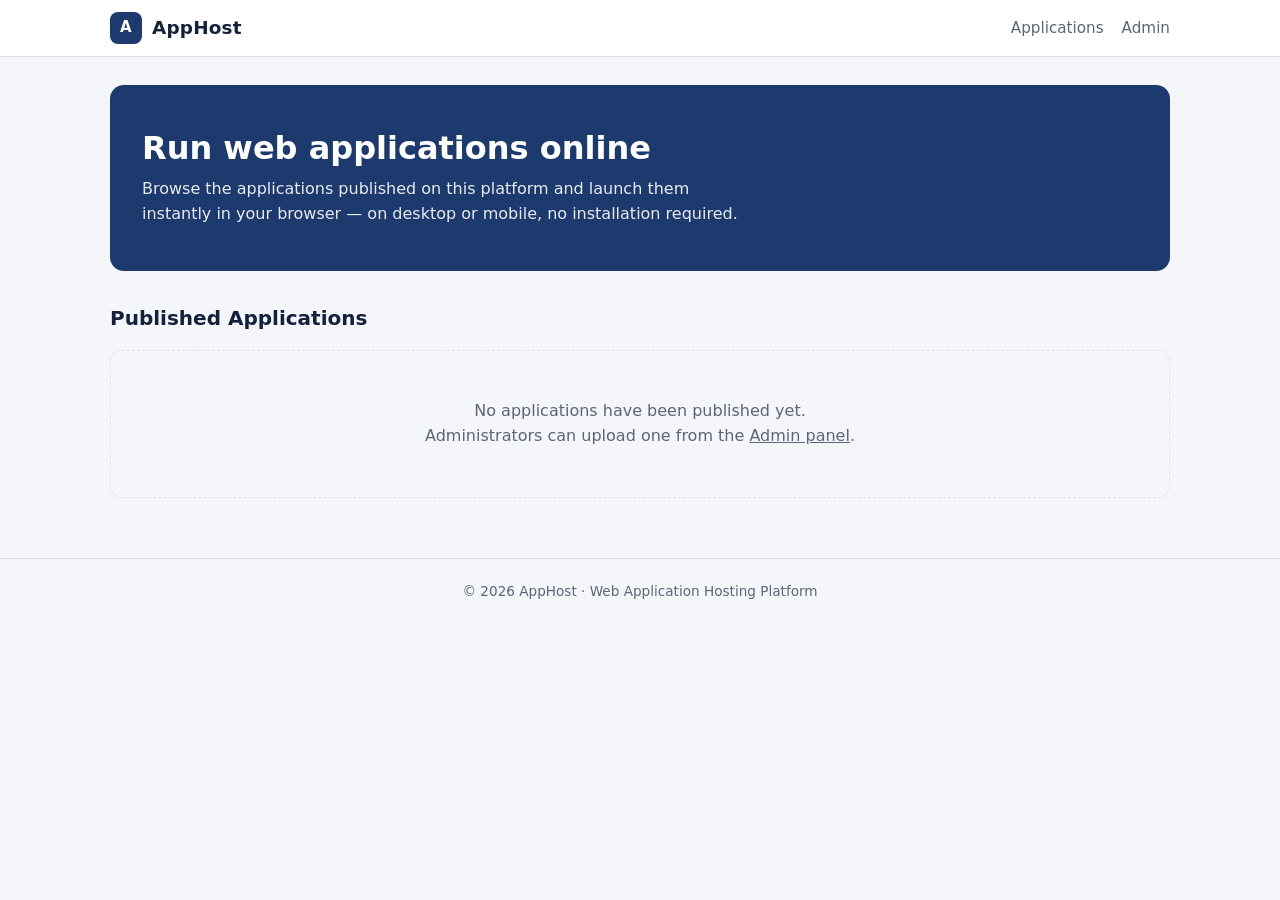
==== index.html @ d805b8fa "Add files via upload" ====
<!DOCTYPE html>
<html lang="en">
<head>
<meta charset="utf-8">
<meta name="viewport" content="width=device-width, initial-scale=1, viewport-fit=cover">
<title>AppHost — Web Application Hosting</title>
<link rel="stylesheet" href="style.css">
</head>
<body>
<header class="top"><div class="bar">
 <a class="brand" href="#/"><span class="logo">A</span>AppHost</a><span class="sp"></span>
 <nav><a href="#/">Applications</a><a href="#/admin">Admin</a></nav>
</div></header>
<main id="root"></main>
<footer>© <span id="yr"></span> AppHost · Web Application Hosting Platform</footer>

<script src="app.js"></script>
</body>
</html>
---- style.css ----
:root{--bg:#f4f6f9;--card:#fff;--tx:#14213d;--mut:#5b6678;--br:#dde2ea;--pri:#1d3a6e;--pri2:#2a52a0;--on:#fff;--ok:#1a7f4b;--bad:#b3261e;box-sizing:border-box;padding-top:env(safe-area-inset-top,0px);padding-bottom:env(safe-area-inset-bottom,0px)}
@media (prefers-color-scheme:dark){:root:not([data-theme="light"]){--bg:#0f1520;--card:#18212f;--tx:#e8edf5;--mut:#9aa7ba;--br:#2a3548;--pri:#6f9bf0;--pri2:#8fb2f5;--on:#0f1520;--ok:#4cc38a;--bad:#f2766d}}
:root[data-theme="dark"]{--bg:#0f1520;--card:#18212f;--tx:#e8edf5;--mut:#9aa7ba;--br:#2a3548;--pri:#6f9bf0;--pri2:#8fb2f5;--on:#0f1520;--ok:#4cc38a;--bad:#f2766d}
*,*:before,*:after{box-sizing:inherit}
html,body{margin:0}
html{scroll-padding-top:env(safe-area-inset-top,0px)}
body{background:var(--bg);color:var(--tx);font:16px/1.55 "Segoe UI",system-ui,-apple-system,Roboto,Arial,sans-serif;min-height:100vh}
a{color:inherit}
header.top{position:sticky;top:env(safe-area-inset-top,0px);z-index:10;background:var(--card);border-bottom:1px solid var(--br)}
.bar{max-width:1100px;margin:auto;padding:12px 20px;display:flex;align-items:center;gap:16px}
.brand{display:flex;align-items:center;gap:10px;font-weight:700;font-size:1.15rem;text-decoration:none;letter-spacing:.2px}
.logo{width:32px;height:32px;border-radius:8px;background:var(--pri);color:var(--on);display:grid;place-items:center;font-size:15px;font-weight:800}
.sp{flex:1}
nav a{margin-left:18px;color:var(--mut);text-decoration:none;font-size:.95rem}
nav a:hover{color:var(--tx)}
main{max-width:1100px;margin:auto;padding:28px 20px 60px}
.hero{background:var(--pri);color:var(--on);border-radius:14px;padding:44px 32px;margin-bottom:32px}
.hero h1{margin:0 0 10px;font-size:2rem;line-height:1.2}
.hero p{margin:0;max-width:620px;opacity:.9}
h2{font-size:1.25rem;margin:0 0 16px}
.grid{display:grid;grid-template-columns:repeat(auto-fill,minmax(260px,1fr));gap:18px}
.card{background:var(--card);border:1px solid var(--br);border-radius:12px;padding:20px}
.app{display:flex;flex-direction:column;gap:10px}
.app h3{margin:0;font-size:1.05rem}
.app p{margin:0;color:var(--mut);font-size:.92rem;flex:1}
.meta{font-size:.8rem;color:var(--mut)}
.btn{display:inline-flex;align-items:center;justify-content:center;gap:6px;padding:10px 18px;border-radius:8px;border:1px solid var(--pri);background:var(--pri);color:var(--on);font:inherit;font-weight:600;cursor:pointer;text-decoration:none;min-height:42px}
.btn.alt{background:transparent;color:var(--pri)}
.btn.danger{background:transparent;color:var(--bad);border-color:var(--bad)}
.btn.sm{padding:6px 12px;min-height:34px;font-size:.88rem}
.btn:hover{filter:brightness(1.08)}
input[type=text],input[type=password],textarea{width:100%;padding:11px 12px;border:1px solid var(--br);border-radius:8px;background:var(--bg);color:var(--tx);font:inherit}
input:focus,textarea:focus{outline:2px solid var(--pri2);outline-offset:1px}
label{display:block;font-size:.88rem;font-weight:600;margin:14px 0 6px}
.empty{text-align:center;color:var(--mut);padding:48px 20px;border:1px dashed var(--br);border-radius:12px}
.drop{border:2px dashed var(--br);border-radius:10px;padding:26px;text-align:center;color:var(--mut);cursor:pointer}
.drop.on,.drop:hover{border-color:var(--pri2);color:var(--tx)}
.msg{margin-top:12px;font-size:.9rem}.msg.ok{color:var(--ok)}.msg.bad{color:var(--bad)}
.login{max-width:400px;margin:40px auto}
.row{display:flex;gap:12px;align-items:center;flex-wrap:wrap}
.list .item{display:flex;gap:14px;align-items:center;justify-content:space-between;padding:14px 0;border-top:1px solid var(--br);flex-wrap:wrap}
.list .item:first-child{border-top:0}
.pill{font-size:.75rem;padding:2px 9px;border-radius:99px;border:1px solid var(--br);color:var(--mut)}
.pill.ok{color:var(--ok);border-color:var(--ok)}
.two{display:grid;grid-template-columns:1fr 1fr;gap:18px;margin-bottom:18px}
footer{border-top:1px solid var(--br);color:var(--mut);font-size:.85rem;text-align:center;padding:22px 20px}
/* viewer */
.viewer{position:fixed;inset:0;z-index:50;background:var(--bg);display:flex;flex-direction:column;padding-top:env(safe-area-inset-top,0px);padding-bottom:env(safe-area-inset-bottom,0px)}
.vbar{display:flex;align-items:center;gap:10px;padding:8px 14px;background:var(--card);border-bottom:1px solid var(--br)}
.vbar b{white-space:nowrap;overflow:hidden;text-overflow:ellipsis;flex:1}
.stage{flex:1;display:flex;justify-content:center;align-items:stretch;overflow:auto;padding:0}
.stage iframe{border:0;width:100%;height:100%;background:#fff}
.stage.mob{padding:20px;align-items:flex-start;background:var(--bg)}
.stage.mob iframe{width:390px;max-width:100%;height:min(780px,100%);border:10px solid #222;border-radius:30px}
.seg{display:flex;border:1px solid var(--br);border-radius:8px;overflow:hidden}
.seg button{border:0;background:transparent;color:var(--mut);padding:6px 12px;font:inherit;font-size:.85rem;cursor:pointer}
.seg button.on{background:var(--pri);color:var(--on)}
@media (max-width:700px){
 .hero{padding:30px 20px}.hero h1{font-size:1.5rem}
 .two{grid-template-columns:1fr}
 nav a{margin-left:12px}
 .seg{display:none}
 .stage.mob{padding:0}
 .stage.mob iframe{width:100%;height:100%;border:0;border-radius:0}
}
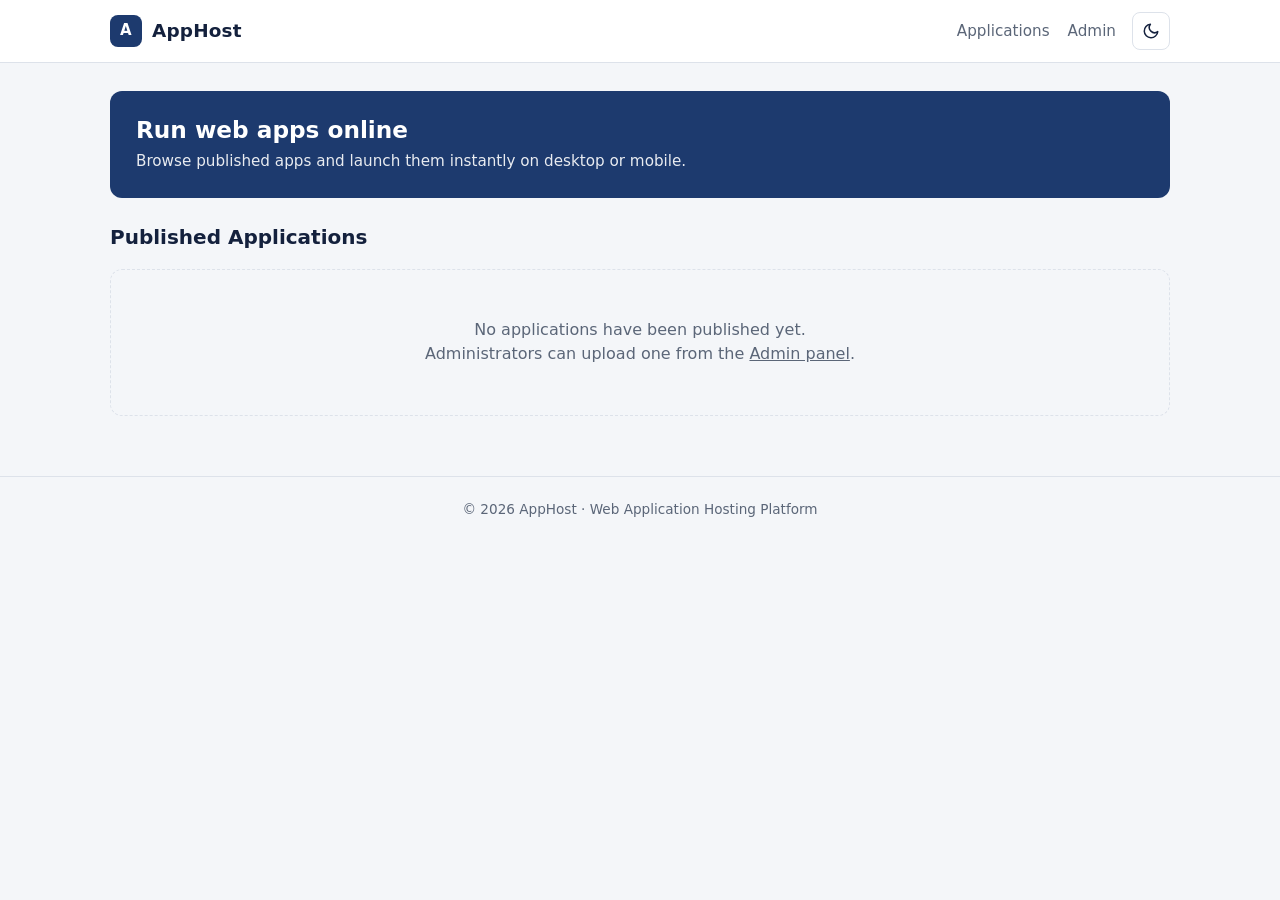
==== commit c0e95288: "Add files via upload" ====
--- a/index.html
+++ b/index.html
@@ -4,12 +4,14 @@
 <meta charset="utf-8">
 <meta name="viewport" content="width=device-width, initial-scale=1, viewport-fit=cover">
 <title>AppHost — Web Application Hosting</title>
+<script>try{var t=localStorage.getItem("ah_theme");if(!t)t=matchMedia("(prefers-color-scheme:dark)").matches?"dark":"light";document.documentElement.setAttribute("data-theme",t)}catch(e){}</script>
 <link rel="stylesheet" href="style.css">
 </head>
 <body>
 <header class="top"><div class="bar">
  <a class="brand" href="#/"><span class="logo">A</span>AppHost</a><span class="sp"></span>
  <nav><a href="#/">Applications</a><a href="#/admin">Admin</a></nav>
+ <button class="tbtn" id="tg" type="button" aria-label="Switch theme" title="Switch theme"></button>
 </div></header>
 <main id="root"></main>
 <footer>© <span id="yr"></span> AppHost · Web Application Hosting Platform</footer>
--- a/style.css
+++ b/style.css
@@ -14,15 +14,20 @@
 nav a{margin-left:18px;color:var(--mut);text-decoration:none;font-size:.95rem}
 nav a:hover{color:var(--tx)}
 main{max-width:1100px;margin:auto;padding:28px 20px 60px}
-.hero{background:var(--pri);color:var(--on);border-radius:14px;padding:44px 32px;margin-bottom:32px}
-.hero h1{margin:0 0 10px;font-size:2rem;line-height:1.2}
-.hero p{margin:0;max-width:620px;opacity:.9}
+.hero{background:var(--pri);color:var(--on);border-radius:12px;padding:24px 26px;margin-bottom:24px}
+.hero h1{margin:0 0 6px;font-size:1.45rem;line-height:1.25}
+.hero p{margin:0;max-width:560px;font-size:.95rem;opacity:.9}
 h2{font-size:1.25rem;margin:0 0 16px}
 .grid{display:grid;grid-template-columns:repeat(auto-fill,minmax(260px,1fr));gap:18px}
 .card{background:var(--card);border:1px solid var(--br);border-radius:12px;padding:20px}
 .app{display:flex;flex-direction:column;gap:10px}
 .app h3{margin:0;font-size:1.05rem}
-.app p{margin:0;color:var(--mut);font-size:.92rem;flex:1}
+.app p{margin:0;color:var(--mut);font-size:.92rem;flex:1;display:-webkit-box;-webkit-line-clamp:2;-webkit-box-orient:vertical;overflow:hidden}
+.ah{display:flex;align-items:center;gap:12px}
+.ico{border-radius:10px;flex:none;object-fit:cover;background:var(--bg);border:1px solid var(--br)}
+.ico.ph{display:grid;place-items:center;background:var(--pri);color:var(--on);font-weight:700;border-color:transparent}
+.tbtn{width:38px;height:38px;border-radius:8px;border:1px solid var(--br);background:transparent;color:var(--tx);display:grid;place-items:center;cursor:pointer;padding:0;flex:none}
+.tbtn:hover{border-color:var(--pri2)}
 .meta{font-size:.8rem;color:var(--mut)}
 .btn{display:inline-flex;align-items:center;justify-content:center;gap:6px;padding:10px 18px;border-radius:8px;border:1px solid var(--pri);background:var(--pri);color:var(--on);font:inherit;font-weight:600;cursor:pointer;text-decoration:none;min-height:42px}
 .btn.alt{background:transparent;color:var(--pri)}
@@ -56,7 +61,7 @@
 .seg button{border:0;background:transparent;color:var(--mut);padding:6px 12px;font:inherit;font-size:.85rem;cursor:pointer}
 .seg button.on{background:var(--pri);color:var(--on)}
 @media (max-width:700px){
- .hero{padding:30px 20px}.hero h1{font-size:1.5rem}
+ .hero{padding:18px 18px}.hero h1{font-size:1.2rem}
  .two{grid-template-columns:1fr}
  nav a{margin-left:12px}
  .seg{display:none}
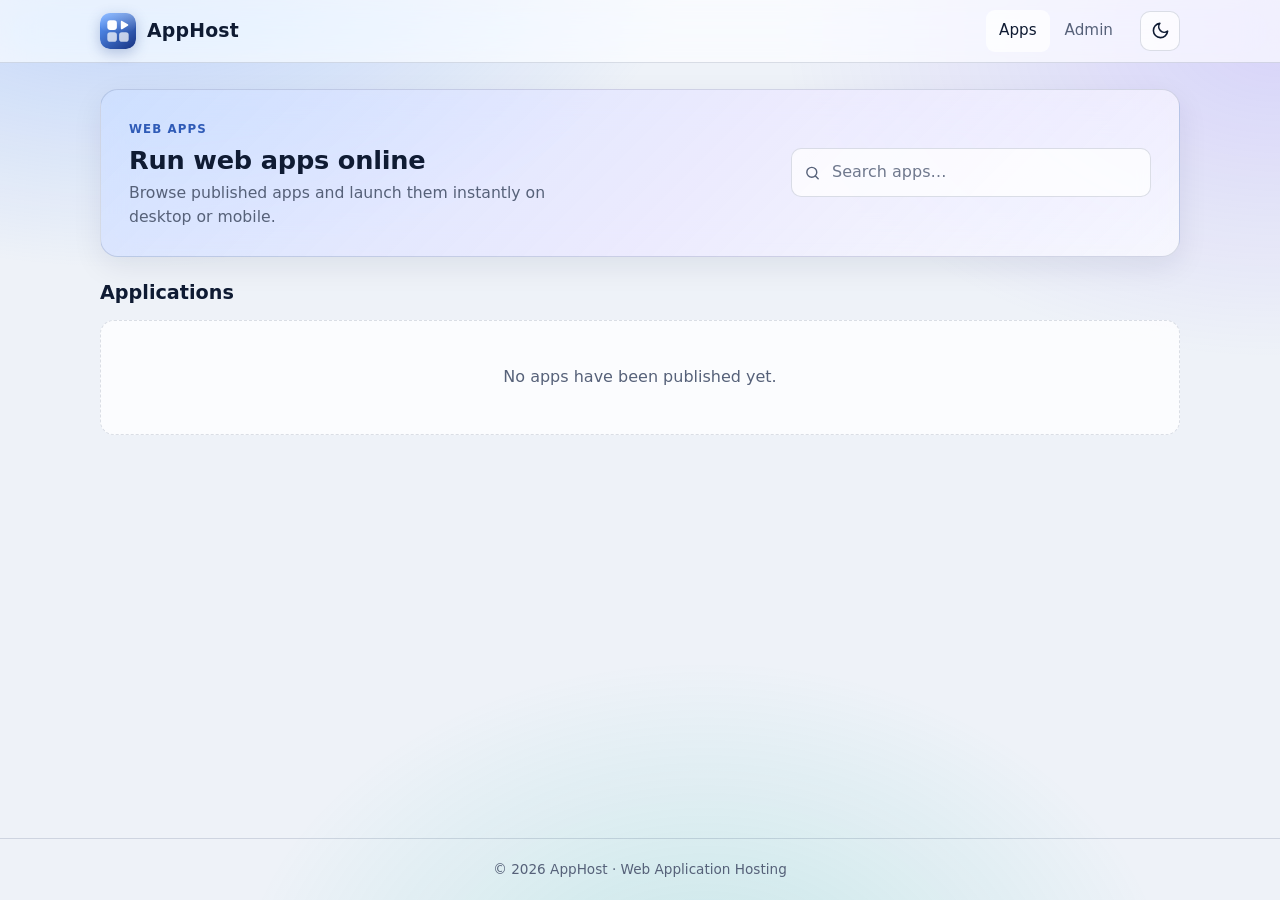
==== commit d44b99f2: "Add files via upload" ====
--- a/index.html
+++ b/index.html
@@ -4,18 +4,23 @@
 <meta charset="utf-8">
 <meta name="viewport" content="width=device-width, initial-scale=1, viewport-fit=cover">
 <title>AppHost — Web Application Hosting</title>
-<script>try{var t=localStorage.getItem("ah_theme");if(!t)t=matchMedia("(prefers-color-scheme:dark)").matches?"dark":"light";document.documentElement.setAttribute("data-theme",t)}catch(e){}</script>
+<meta name="description" content="Browse and launch web applications online, on desktop or mobile.">
+<meta name="theme-color" content="#eef2f8" media="(prefers-color-scheme: light)">
+<meta name="theme-color" content="#0b111b" media="(prefers-color-scheme: dark)">
+<link rel="icon" href="logo.svg" type="image/svg+xml">
+<script>(function(){var t;try{t=localStorage.getItem('ah_theme')}catch(e){}if(t!=='dark'&&t!=='light')t=matchMedia('(prefers-color-scheme:dark)').matches?'dark':'light';document.documentElement.setAttribute('data-theme',t)})()</script>
 <link rel="stylesheet" href="style.css">
 </head>
 <body>
-<header class="top"><div class="bar">
- <a class="brand" href="#/"><span class="logo">A</span>AppHost</a><span class="sp"></span>
- <nav><a href="#/">Applications</a><a href="#/admin">Admin</a></nav>
+<header class="top glass"><div class="bar">
+ <a class="brand" href="#/"><img class="logo" src="logo.svg" width="36" height="36" alt=""><span>AppHost</span></a>
+ <span class="sp"></span>
+ <nav aria-label="Main"><a href="#/" data-nav="home">Apps</a><a href="#/admin" data-nav="admin">Admin</a></nav>
  <button class="tbtn" id="tg" type="button" aria-label="Switch theme" title="Switch theme"></button>
 </div></header>
 <main id="root"></main>
-<footer>© <span id="yr"></span> AppHost · Web Application Hosting Platform</footer>
-
+<footer>© <span id="yr"></span> AppHost · Web Application Hosting</footer>
+<noscript><p style="padding:20px;text-align:center">Please enable JavaScript to use this site.</p></noscript>
 <script src="app.js"></script>
 </body>
 </html>
--- a/style.css
+++ b/style.css
@@ -1,70 +1,181 @@
-:root{--bg:#f4f6f9;--card:#fff;--tx:#14213d;--mut:#5b6678;--br:#dde2ea;--pri:#1d3a6e;--pri2:#2a52a0;--on:#fff;--ok:#1a7f4b;--bad:#b3261e;box-sizing:border-box;padding-top:env(safe-area-inset-top,0px);padding-bottom:env(safe-area-inset-bottom,0px)}
-@media (prefers-color-scheme:dark){:root:not([data-theme="light"]){--bg:#0f1520;--card:#18212f;--tx:#e8edf5;--mut:#9aa7ba;--br:#2a3548;--pri:#6f9bf0;--pri2:#8fb2f5;--on:#0f1520;--ok:#4cc38a;--bad:#f2766d}}
-:root[data-theme="dark"]{--bg:#0f1520;--card:#18212f;--tx:#e8edf5;--mut:#9aa7ba;--br:#2a3548;--pri:#6f9bf0;--pri2:#8fb2f5;--on:#0f1520;--ok:#4cc38a;--bad:#f2766d}
-*,*:before,*:after{box-sizing:inherit}
-html,body{margin:0}
-html{scroll-padding-top:env(safe-area-inset-top,0px)}
-body{background:var(--bg);color:var(--tx);font:16px/1.55 "Segoe UI",system-ui,-apple-system,Roboto,Arial,sans-serif;min-height:100vh}
+/* AppHost — glass UI. Colors live in the variables below; change them to re-theme the site. */
+:root{
+ --bg:#eef2f8;--solid:#ffffff;--tx:#0f1b33;--mut:#566179;--br:rgba(20,40,80,.14);
+ --glass:rgba(255,255,255,.64);--glass2:rgba(255,255,255,.76);--field:rgba(255,255,255,.72);
+ --pri:#1d3a6e;--pri2:#2f5bb7;--on:#ffffff;--ok:#17784a;--bad:#b3261e;--warn:#8a5a00;
+ --blob1:rgba(79,140,255,.32);--blob2:rgba(124,92,255,.20);--blob3:rgba(20,184,166,.18);
+ --shadow:0 10px 30px rgba(15,30,70,.08);--scrim:rgba(12,20,36,.30);color-scheme:light;
+}
+@media (prefers-color-scheme:dark){:root:not([data-theme="light"]){
+ --bg:#0b111b;--solid:#151e2e;--tx:#e9eef7;--mut:#9aa8bd;--br:rgba(255,255,255,.12);
+ --glass:rgba(18,27,42,.58);--glass2:rgba(26,37,56,.62);--field:rgba(10,16,26,.55);
+ --pri:#7ea6f7;--pri2:#a3c0fa;--on:#0b111b;--ok:#4cc38a;--bad:#f2766d;--warn:#e0b04f;
+ --blob1:rgba(79,140,255,.26);--blob2:rgba(124,92,255,.24);--blob3:rgba(20,184,166,.14);
+ --shadow:0 10px 30px rgba(0,0,0,.35);--scrim:rgba(0,0,0,.50);color-scheme:dark}}
+:root[data-theme="dark"]{
+ --bg:#0b111b;--solid:#151e2e;--tx:#e9eef7;--mut:#9aa8bd;--br:rgba(255,255,255,.12);
+ --glass:rgba(18,27,42,.58);--glass2:rgba(26,37,56,.62);--field:rgba(10,16,26,.55);
+ --pri:#7ea6f7;--pri2:#a3c0fa;--on:#0b111b;--ok:#4cc38a;--bad:#f2766d;--warn:#e0b04f;
+ --blob1:rgba(79,140,255,.26);--blob2:rgba(124,92,255,.24);--blob3:rgba(20,184,166,.14);
+ --shadow:0 10px 30px rgba(0,0,0,.35);--scrim:rgba(0,0,0,.50);color-scheme:dark}
+
+*,*::before,*::after{box-sizing:border-box}
+html{background:var(--bg);-webkit-text-size-adjust:100%;scroll-padding-top:84px}
+body{margin:0;min-height:100vh;min-height:100dvh;display:flex;flex-direction:column;color:var(--tx);
+ font:16px/1.55 "Segoe UI",system-ui,-apple-system,"Helvetica Neue",Roboto,Arial,sans-serif;-webkit-font-smoothing:antialiased}
+/* soft colour glow behind everything, so the glass panels have something to blur */
+body::before{content:"";position:fixed;inset:0;z-index:-1;pointer-events:none;background:
+ radial-gradient(900px 520px at 10% -6%,var(--blob1),transparent 62%),
+ radial-gradient(800px 520px at 100% 4%,var(--blob2),transparent 62%),
+ radial-gradient(760px 560px at 55% 112%,var(--blob3),transparent 62%)}
 a{color:inherit}
-header.top{position:sticky;top:env(safe-area-inset-top,0px);z-index:10;background:var(--card);border-bottom:1px solid var(--br)}
-.bar{max-width:1100px;margin:auto;padding:12px 20px;display:flex;align-items:center;gap:16px}
-.brand{display:flex;align-items:center;gap:10px;font-weight:700;font-size:1.15rem;text-decoration:none;letter-spacing:.2px}
-.logo{width:32px;height:32px;border-radius:8px;background:var(--pri);color:var(--on);display:grid;place-items:center;font-size:15px;font-weight:800}
+img{max-width:100%}
+h1,h2,h3{line-height:1.3}
+
+/* glass: live backdrop blur (falls back to a solid panel when unsupported) */
+.glass{background:var(--glass);-webkit-backdrop-filter:blur(18px) saturate(170%);backdrop-filter:blur(18px) saturate(170%)}
+
+/* header */
+header.top{position:sticky;top:0;z-index:20;border-bottom:1px solid var(--br);padding-top:env(safe-area-inset-top)}
+.bar{max-width:1120px;margin:auto;padding:10px 20px;display:flex;align-items:center;gap:8px}
+.brand{display:flex;align-items:center;gap:11px;font-weight:700;font-size:1.18rem;letter-spacing:.2px;text-decoration:none}
+.logo{width:36px;height:36px;border-radius:10px;display:block;box-shadow:0 4px 14px rgba(29,58,138,.28)}
 .sp{flex:1}
-nav a{margin-left:18px;color:var(--mut);text-decoration:none;font-size:.95rem}
-nav a:hover{color:var(--tx)}
-main{max-width:1100px;margin:auto;padding:28px 20px 60px}
-.hero{background:var(--pri);color:var(--on);border-radius:12px;padding:24px 26px;margin-bottom:24px}
-.hero h1{margin:0 0 6px;font-size:1.45rem;line-height:1.25}
-.hero p{margin:0;max-width:560px;font-size:.95rem;opacity:.9}
-h2{font-size:1.25rem;margin:0 0 16px}
-.grid{display:grid;grid-template-columns:repeat(auto-fill,minmax(260px,1fr));gap:18px}
-.card{background:var(--card);border:1px solid var(--br);border-radius:12px;padding:20px}
-.app{display:flex;flex-direction:column;gap:10px}
-.app h3{margin:0;font-size:1.05rem}
-.app p{margin:0;color:var(--mut);font-size:.92rem;flex:1;display:-webkit-box;-webkit-line-clamp:2;-webkit-box-orient:vertical;overflow:hidden}
-.ah{display:flex;align-items:center;gap:12px}
-.ico{border-radius:10px;flex:none;object-fit:cover;background:var(--bg);border:1px solid var(--br)}
-.ico.ph{display:grid;place-items:center;background:var(--pri);color:var(--on);font-weight:700;border-color:transparent}
-.tbtn{width:38px;height:38px;border-radius:8px;border:1px solid var(--br);background:transparent;color:var(--tx);display:grid;place-items:center;cursor:pointer;padding:0;flex:none}
+nav{display:flex;gap:2px;margin-right:6px}
+nav a{padding:9px 13px;border-radius:9px;color:var(--mut);text-decoration:none;font-size:.95rem;font-weight:500}
+nav a:hover,nav a[aria-current="page"]{color:var(--tx);background:var(--field)}
+.tbtn{width:40px;height:40px;border-radius:10px;border:1px solid var(--br);background:var(--field);color:var(--tx);display:grid;place-items:center;cursor:pointer;padding:0;flex:none;-webkit-tap-highlight-color:transparent}
 .tbtn:hover{border-color:var(--pri2)}
-.meta{font-size:.8rem;color:var(--mut)}
-.btn{display:inline-flex;align-items:center;justify-content:center;gap:6px;padding:10px 18px;border-radius:8px;border:1px solid var(--pri);background:var(--pri);color:var(--on);font:inherit;font-weight:600;cursor:pointer;text-decoration:none;min-height:42px}
+
+main{flex:1;width:100%;max-width:1120px;margin:0 auto;padding:26px 20px 56px}
+footer{border-top:1px solid var(--br);color:var(--mut);font-size:.85rem;text-align:center;padding:20px 20px calc(20px + env(safe-area-inset-bottom))}
+
+/* hero + search */
+.hero{border:1px solid var(--br);border-radius:18px;padding:26px 28px;margin-bottom:24px;box-shadow:var(--shadow);
+ background:linear-gradient(135deg,rgba(79,140,255,.20),rgba(124,92,255,.10) 55%,transparent),var(--glass);
+ -webkit-backdrop-filter:blur(18px) saturate(160%);backdrop-filter:blur(18px) saturate(160%);
+ display:flex;gap:20px;align-items:center;justify-content:space-between;flex-wrap:wrap}
+.eyebrow{display:inline-block;font-size:.74rem;font-weight:700;letter-spacing:.09em;text-transform:uppercase;color:var(--pri2);margin-bottom:6px}
+.hero h1{margin:0 0 4px;font-size:1.6rem;letter-spacing:-.2px}
+.hero p{margin:0;color:var(--mut);font-size:.98rem;max-width:480px}
+.search{position:relative;flex:1 1 260px;max-width:360px}
+.search svg{position:absolute;left:13px;top:50%;transform:translateY(-50%);color:var(--mut);pointer-events:none}
+.search input[type=search]{padding-left:40px}
+.sec-h{display:flex;justify-content:space-between;align-items:baseline;gap:12px;margin:0 0 14px}
+.sec-h h2{margin:0;font-size:1.2rem}
+
+/* cards */
+.grid{display:grid;grid-template-columns:repeat(auto-fill,minmax(min(100%,290px),1fr));gap:16px}
+.card{background:var(--glass2);border:1px solid var(--br);border-radius:14px;padding:20px;box-shadow:var(--shadow)}
+.card h2{margin:0 0 14px;font-size:1.12rem}
+.app{display:flex;flex-direction:column;gap:12px}
+.app .ah{display:flex;align-items:center;gap:14px}
+.app h3{margin:0;font-size:1.06rem;overflow-wrap:anywhere}
+.app p{margin:0;color:var(--mut);font-size:.92rem;flex:1;min-height:2.8em;display:-webkit-box;-webkit-line-clamp:2;-webkit-box-orient:vertical;overflow:hidden}
+@media (hover:hover){.app{transition:transform .18s,border-color .18s}.app:hover{transform:translateY(-3px);border-color:var(--pri2)}}
+.meta{font-size:.82rem;color:var(--mut)}
+
+/* icons */
+.ico{display:block;flex:none;border-radius:22%;object-fit:cover;background:var(--field);border:1px solid var(--br)}
+.ico.ph{display:grid;place-items:center;background:linear-gradient(135deg,var(--pri2),var(--pri));color:var(--on);font-weight:700;border-color:transparent}
+
+/* controls */
+.btn{display:inline-flex;align-items:center;justify-content:center;gap:8px;padding:10px 18px;border-radius:10px;border:1px solid var(--pri);background:var(--pri);color:var(--on);font:inherit;font-weight:600;line-height:1.2;min-height:44px;cursor:pointer;text-decoration:none;-webkit-tap-highlight-color:transparent;transition:filter .15s,background .15s}
+.btn:hover{filter:brightness(1.1)}
+.btn:disabled{opacity:.5;cursor:not-allowed;filter:none}
 .btn.alt{background:transparent;color:var(--pri)}
+.btn.alt:hover{background:var(--field);filter:none}
 .btn.danger{background:transparent;color:var(--bad);border-color:var(--bad)}
-.btn.sm{padding:6px 12px;min-height:34px;font-size:.88rem}
-.btn:hover{filter:brightness(1.08)}
-input[type=text],input[type=password],textarea{width:100%;padding:11px 12px;border:1px solid var(--br);border-radius:8px;background:var(--bg);color:var(--tx);font:inherit}
-input:focus,textarea:focus{outline:2px solid var(--pri2);outline-offset:1px}
-label{display:block;font-size:.88rem;font-weight:600;margin:14px 0 6px}
-.empty{text-align:center;color:var(--mut);padding:48px 20px;border:1px dashed var(--br);border-radius:12px}
-.drop{border:2px dashed var(--br);border-radius:10px;padding:26px;text-align:center;color:var(--mut);cursor:pointer}
-.drop.on,.drop:hover{border-color:var(--pri2);color:var(--tx)}
+.btn.danger.solid{background:var(--bad);color:#fff}
+.btn.sm{padding:6px 12px;min-height:38px;font-size:.88rem}
+.btn.block{width:100%}
+:focus-visible{outline:2px solid var(--pri2);outline-offset:2px}
+input[type=text],input[type=password],input[type=search],textarea{width:100%;padding:11px 13px;border:1px solid var(--br);border-radius:10px;background:var(--field);color:var(--tx);font:inherit;font-size:16px}
+textarea{resize:vertical;min-height:84px}
+input::placeholder,textarea::placeholder{color:var(--mut);opacity:.85}
+label{display:block;font-size:.86rem;font-weight:600;margin:14px 0 6px}
+label.chk{display:flex;gap:9px;align-items:flex-start;font-weight:400;font-size:.88rem;color:var(--mut);margin-top:12px}
+label.chk input{margin-top:3px;width:auto}
+.row{display:flex;gap:10px;align-items:center;flex-wrap:wrap}
+.row.between{justify-content:space-between}
+.row.end{justify-content:flex-end}
+.grid2{display:grid;grid-template-columns:1fr 1fr;gap:12px}
+.pill{display:inline-block;font-size:.74rem;font-weight:600;padding:2px 9px;border-radius:99px;border:1px solid var(--br);color:var(--mut);vertical-align:middle}
+.pill.ok{color:var(--ok);border-color:var(--ok)}
+.pill.warn{color:var(--warn);border-color:var(--warn)}
 .msg{margin-top:12px;font-size:.9rem}.msg.ok{color:var(--ok)}.msg.bad{color:var(--bad)}
-.login{max-width:400px;margin:40px auto}
-.row{display:flex;gap:12px;align-items:center;flex-wrap:wrap}
-.list .item{display:flex;gap:14px;align-items:center;justify-content:space-between;padding:14px 0;border-top:1px solid var(--br);flex-wrap:wrap}
-.list .item:first-child{border-top:0}
-.pill{font-size:.75rem;padding:2px 9px;border-radius:99px;border:1px solid var(--br);color:var(--mut)}
-.pill.ok{color:var(--ok);border-color:var(--ok)}
-.two{display:grid;grid-template-columns:1fr 1fr;gap:18px;margin-bottom:18px}
-footer{border-top:1px solid var(--br);color:var(--mut);font-size:.85rem;text-align:center;padding:22px 20px}
-/* viewer */
-.viewer{position:fixed;inset:0;z-index:50;background:var(--bg);display:flex;flex-direction:column;padding-top:env(safe-area-inset-top,0px);padding-bottom:env(safe-area-inset-bottom,0px)}
-.vbar{display:flex;align-items:center;gap:10px;padding:8px 14px;background:var(--card);border-bottom:1px solid var(--br)}
-.vbar b{white-space:nowrap;overflow:hidden;text-overflow:ellipsis;flex:1}
-.stage{flex:1;display:flex;justify-content:center;align-items:stretch;overflow:auto;padding:0}
-.stage iframe{border:0;width:100%;height:100%;background:#fff}
-.stage.mob{padding:20px;align-items:flex-start;background:var(--bg)}
-.stage.mob iframe{width:390px;max-width:100%;height:min(780px,100%);border:10px solid #222;border-radius:30px}
-.seg{display:flex;border:1px solid var(--br);border-radius:8px;overflow:hidden}
-.seg button{border:0;background:transparent;color:var(--mut);padding:6px 12px;font:inherit;font-size:.85rem;cursor:pointer}
+.note{margin:0 0 12px;padding:10px 12px;border-radius:10px;border:1px solid var(--br);background:var(--field);font-size:.88rem}
+.note.warn{border-color:var(--warn);color:var(--warn)}
+.empty{text-align:center;color:var(--mut);padding:44px 20px;border:1px dashed var(--br);border-radius:14px;background:var(--glass2)}
+details{margin-top:14px;font-size:.88rem;color:var(--mut)}
+summary{cursor:pointer;color:var(--pri2);font-weight:600}
+details ol{padding-left:20px;margin:8px 0 0}
+details li{margin:4px 0}
+.spin{width:26px;height:26px;margin:auto;border-radius:50%;border:3px solid var(--br);border-top-color:var(--pri2);animation:sp .8s linear infinite}
+@keyframes sp{to{transform:rotate(360deg)}}
+
+/* admin */
+.h1{margin:0;font-size:1.45rem}
+.two{display:grid;grid-template-columns:1.15fr .85fr;gap:16px;align-items:start;margin-top:16px}
+.col{display:grid;gap:16px;min-width:0}
+.login{max-width:410px;margin:36px auto}
+.login h1{margin:0 0 4px;font-size:1.3rem}
+.drop{border:2px dashed var(--br);border-radius:12px;padding:24px 16px;text-align:center;color:var(--mut);cursor:pointer;background:var(--field);transition:border-color .15s}
+.drop:hover,.drop.on,.drop:focus-visible{border-color:var(--pri2);color:var(--tx)}
+.list .item{display:flex;gap:14px;align-items:center;justify-content:space-between;padding:14px 0;border-top:1px solid var(--br)}
+.list .item:first-child{border-top:0;padding-top:4px}
+.item .who{display:flex;gap:12px;align-items:center;min-width:0}
+.item .who b{overflow-wrap:anywhere}
+.acts{display:flex;gap:8px;flex-wrap:wrap}
+.busy .btn,.busy .tbtn{pointer-events:none;opacity:.65}
+
+/* app viewer */
+.viewer{position:fixed;inset:0;z-index:50;display:flex;flex-direction:column;background:var(--bg);padding-bottom:env(safe-area-inset-bottom)}
+.vbar{display:flex;align-items:center;gap:8px;padding:8px 12px;padding-top:calc(8px + env(safe-area-inset-top));border-bottom:1px solid var(--br)}
+.vbar .nm{display:flex;align-items:center;gap:10px;flex:1;min-width:0}
+.vbar .nm b{white-space:nowrap;overflow:hidden;text-overflow:ellipsis}
+.stage{flex:1;min-height:0;display:flex;justify-content:center;overflow:auto;position:relative}
+.stage iframe{border:0;width:100%;height:100%;background:#fff;display:block}
+.stage.mob{padding:22px;align-items:flex-start}
+.stage.mob iframe{width:390px;max-width:100%;height:min(790px,100%);border:10px solid #1c1f26;border-radius:34px;box-shadow:var(--shadow)}
+.vload{position:absolute;inset:0;display:grid;place-items:center;padding:20px;color:var(--mut);text-align:center}
+.seg{display:flex;border:1px solid var(--br);border-radius:10px;overflow:hidden}
+.seg button{border:0;background:transparent;color:var(--mut);padding:7px 13px;font:inherit;font-size:.85rem;cursor:pointer}
 .seg button.on{background:var(--pri);color:var(--on)}
+
+/* dialog + toasts (blurred backdrop) */
+.modal{position:fixed;inset:0;z-index:100;display:flex;align-items:center;justify-content:center;overflow-y:auto;padding:20px;background:var(--scrim);-webkit-backdrop-filter:blur(8px);backdrop-filter:blur(8px)}
+.dlg{width:100%;max-width:400px;margin:auto;border:1px solid var(--br);border-radius:16px;padding:22px;box-shadow:0 20px 60px rgba(0,0,0,.3);background:var(--glass2)}
+.dlg h3{margin:0 0 8px;font-size:1.1rem}
+.dlg p{margin:0 0 18px;color:var(--mut)}
+.toasts{position:fixed;left:0;right:0;bottom:calc(18px + env(safe-area-inset-bottom));z-index:120;display:flex;flex-direction:column;align-items:center;gap:8px;padding:0 16px;pointer-events:none}
+.toast{pointer-events:auto;max-width:480px;padding:12px 16px;border-radius:12px;border:1px solid var(--br);box-shadow:var(--shadow);font-size:.92rem;background:var(--glass2);animation:tin .2s ease-out}
+.toast.ok{border-color:var(--ok)}.toast.bad{border-color:var(--bad)}
+@keyframes tin{from{opacity:0;transform:translateY(8px)}}
+
+@supports not ((backdrop-filter:blur(1px)) or (-webkit-backdrop-filter:blur(1px))){
+ .glass,.hero,.dlg,.toast{background:var(--solid)}
+ .modal{background:rgba(0,0,0,.5)}
+}
+@media (prefers-reduced-motion:reduce){*{animation:none!important;transition:none!important}}
+
+/* tablet + mobile */
+@media (max-width:900px){.two{grid-template-columns:1fr}}
 @media (max-width:700px){
- .hero{padding:18px 18px}.hero h1{font-size:1.2rem}
- .two{grid-template-columns:1fr}
- nav a{margin-left:12px}
- .seg{display:none}
+ .bar{padding:9px 14px}
+ .brand{font-size:1.08rem}.logo{width:32px;height:32px}
+ nav{margin-right:2px}nav a{padding:8px 10px}
+ main{padding:18px 14px 44px}
+ .hero{padding:20px 18px;border-radius:16px}
+ .hero h1{font-size:1.3rem}
+ .search{max-width:none;flex-basis:100%}
+ .card{padding:18px}
+ .list .item{flex-direction:column;align-items:stretch}
+ .acts{display:grid;grid-template-columns:1fr 1fr}
+ .acts .btn{width:100%}
+ .btn.sm{min-height:40px}
+ .seg,.hide-m{display:none}
  .stage.mob{padding:0}
  .stage.mob iframe{width:100%;height:100%;border:0;border-radius:0}
 }
+@media (max-width:420px){.grid2{grid-template-columns:1fr}.brand span{font-size:1rem}}
